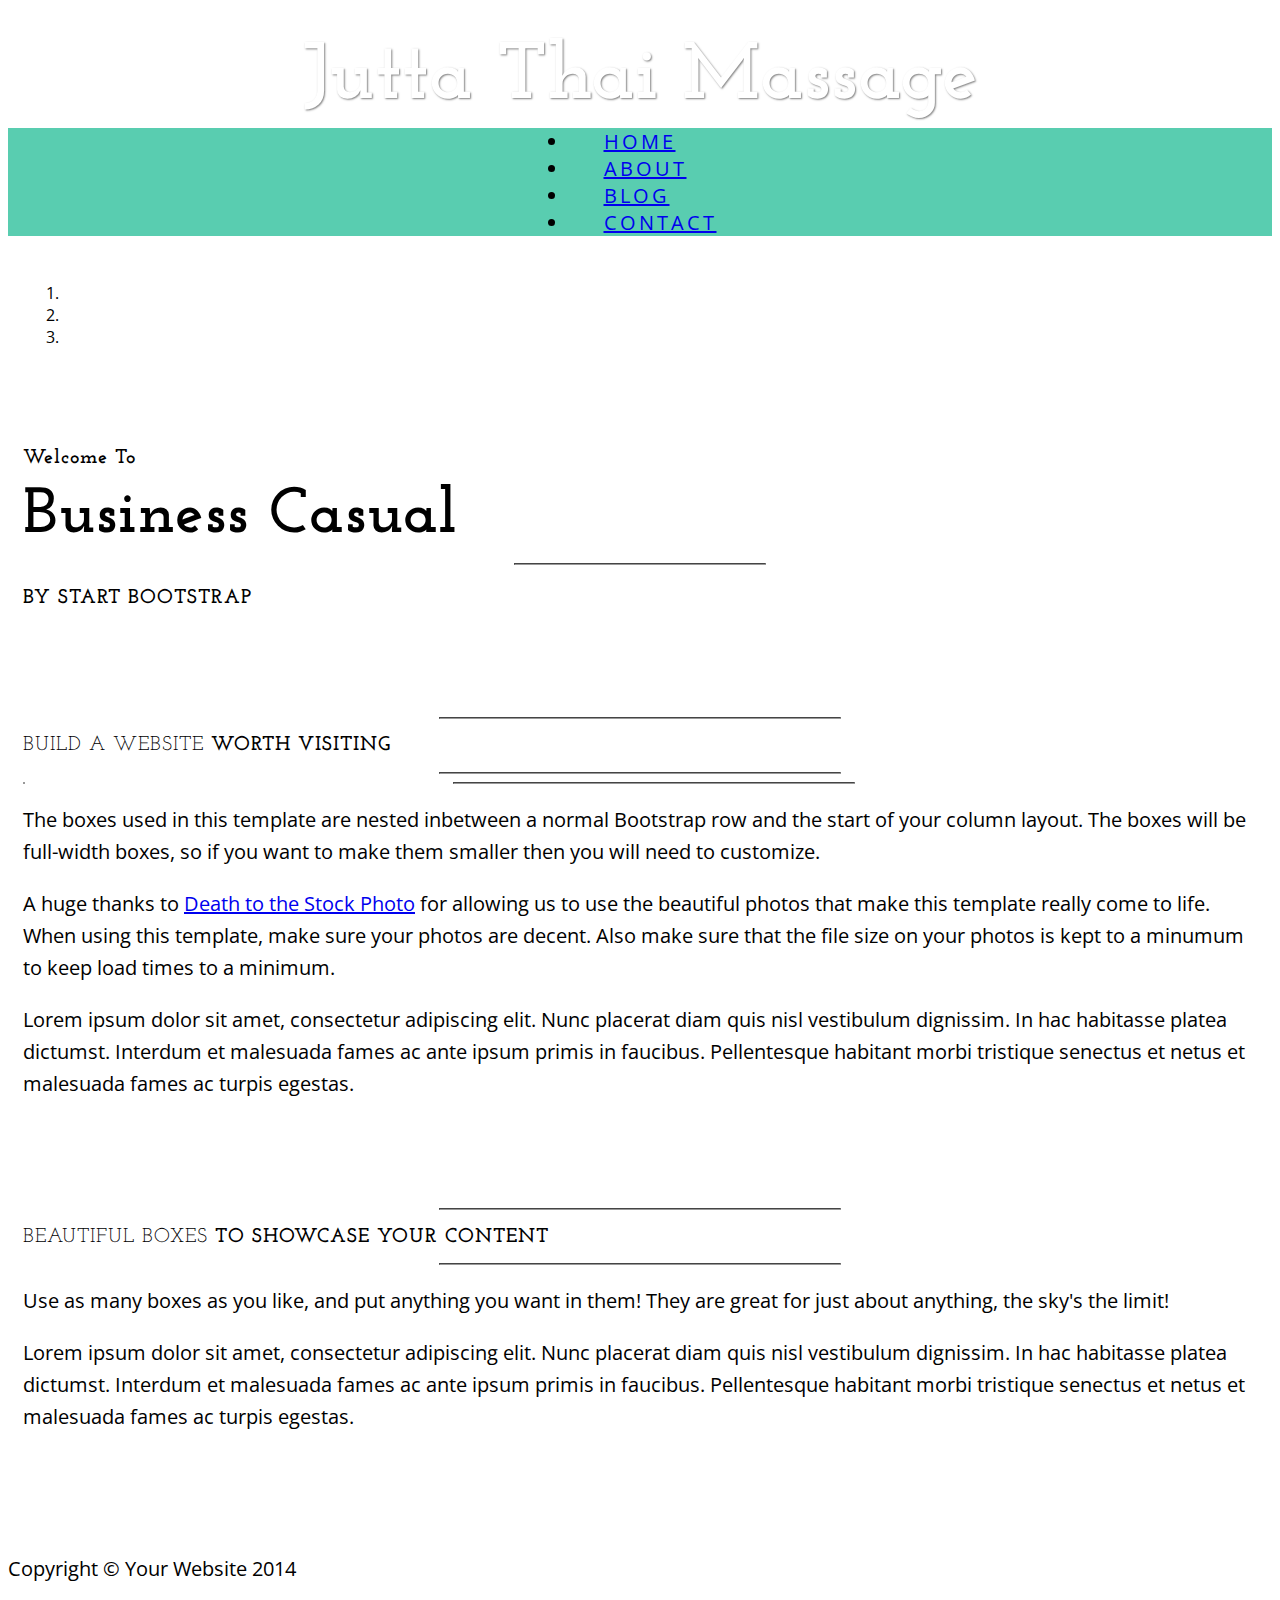
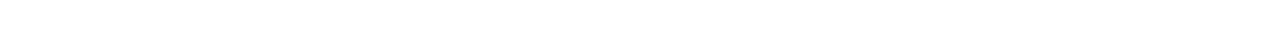
==== index.html @ 976a8570 "deleted adress" ====
<!DOCTYPE html>
<html lang="en">

<head>

    <meta charset="utf-8">
    <meta http-equiv="X-UA-Compatible" content="IE=edge">
    <meta name="viewport" content="width=device-width, initial-scale=1">
    <meta name="description" content="">
    <meta name="author" content="">

    <title>Jutta Thai Massage</title>

    <!-- Bootstrap Core CSS -->
    <link href="css/bootstrap.min.css" rel="stylesheet">

    <!-- Custom CSS -->
    <link href="css/business-casual.css" rel="stylesheet">

    <!-- Fonts -->
    <link href="http://fonts.googleapis.com/css?family=Open+Sans:300italic,400italic,600italic,700italic,800italic,400,300,600,700,800" rel="stylesheet" type="text/css">
    <link href="http://fonts.googleapis.com/css?family=Josefin+Slab:100,300,400,600,700,100italic,300italic,400italic,600italic,700italic" rel="stylesheet" type="text/css">

    <!-- HTML5 Shim and Respond.js IE8 support of HTML5 elements and media queries -->
    <!-- WARNING: Respond.js doesn't work if you view the page via file:// -->
    <!--[if lt IE 9]>
        <script src="https://oss.maxcdn.com/libs/html5shiv/3.7.0/html5shiv.js"></script>
        <script src="https://oss.maxcdn.com/libs/respond.js/1.4.2/respond.min.js"></script>
    <![endif]-->

</head>

<body>

    <div class="brand">Jutta Thai Massage</div>
    
    <!-- Navigation -->
    <nav class="navbar navbar-default" role="navigation">
        <div class="container">
            <!-- Brand and toggle get grouped for better mobile display -->
            <div class="navbar-header">
                <button type="button" class="navbar-toggle" data-toggle="collapse" data-target="#bs-example-navbar-collapse-1">
                    <span class="sr-only">Toggle navigation</span>
                    <span class="icon-bar"></span>
                    <span class="icon-bar"></span>
                    <span class="icon-bar"></span>
                </button>
                <!-- navbar-brand is hidden on larger screens, but visible when the menu is collapsed -->
                <a class="navbar-brand" href="index.html">Business Casual</a>
            </div>
            <!-- Collect the nav links, forms, and other content for toggling -->
            <div class="collapse navbar-collapse" id="bs-example-navbar-collapse-1">
                <ul class="nav navbar-nav">
                    <li>
                        <a href="index.html">Home</a>
                    </li>
                    <li>
                        <a href="about.html">About</a>
                    </li>
                    <li>
                        <a href="blog.html">Blog</a>
                    </li>
                    <li>
                        <a href="contact.html">Contact</a>
                    </li>
                </ul>
            </div>
            <!-- /.navbar-collapse -->
        </div>
        <!-- /.container -->
    </nav>

    <div class="container">

        <div class="row">
            <div class="box">
                <div class="col-lg-12 text-center">
                    <div id="carousel-example-generic" class="carousel slide">
                        <!-- Indicators -->
                        <ol class="carousel-indicators hidden-xs">
                            <li data-target="#carousel-example-generic" data-slide-to="0" class="active"></li>
                            <li data-target="#carousel-example-generic" data-slide-to="1"></li>
                            <li data-target="#carousel-example-generic" data-slide-to="2"></li>
                        </ol>

                        <!-- Wrapper for slides -->
                        <div class="carousel-inner">
                            <div class="item active">
                                <img class="img-responsive img-full" src="img/slide-1.jpg" alt="">
                            </div>
                            <div class="item">
                                <img class="img-responsive img-full" src="img/slide-2.jpg" alt="">
                            </div>
                            <div class="item">
                                <img class="img-responsive img-full" src="img/slide-3.jpg" alt="">
                            </div>
                        </div>

                        <!-- Controls -->
                        <a class="left carousel-control" href="#carousel-example-generic" data-slide="prev">
                            <span class="icon-prev"></span>
                        </a>
                        <a class="right carousel-control" href="#carousel-example-generic" data-slide="next">
                            <span class="icon-next"></span>
                        </a>
                    </div>
                    <h2 class="brand-before">
                        <small>Welcome to</small>
                    </h2>
                    <h1 class="brand-name">Business Casual</h1>
                    <hr class="tagline-divider">
                    <h2>
                        <small>By
                            <strong>Start Bootstrap</strong>
                        </small>
                    </h2>
                </div>
            </div>
        </div>

        <div class="row">
            <div class="box">
                <div class="col-lg-12">
                    <hr>
                    <h2 class="intro-text text-center">Build a website
                        <strong>worth visiting</strong>
                    </h2>
                    <hr>
                    <img class="img-responsive img-border img-left" src="img/intro-pic.jpg" alt="">
                    <hr class="visible-xs">
                    <p>The boxes used in this template are nested inbetween a normal Bootstrap row and the start of your column layout. The boxes will be full-width boxes, so if you want to make them smaller then you will need to customize.</p>
                    <p>A huge thanks to <a href="http://join.deathtothestockphoto.com/" target="_blank">Death to the Stock Photo</a> for allowing us to use the beautiful photos that make this template really come to life. When using this template, make sure your photos are decent. Also make sure that the file size on your photos is kept to a minumum to keep load times to a minimum.</p>
                    <p>Lorem ipsum dolor sit amet, consectetur adipiscing elit. Nunc placerat diam quis nisl vestibulum dignissim. In hac habitasse platea dictumst. Interdum et malesuada fames ac ante ipsum primis in faucibus. Pellentesque habitant morbi tristique senectus et netus et malesuada fames ac turpis egestas.</p>
                </div>
            </div>
        </div>

        <div class="row">
            <div class="box">
                <div class="col-lg-12">
                    <hr>
                    <h2 class="intro-text text-center">Beautiful boxes
                        <strong>to showcase your content</strong>
                    </h2>
                    <hr>
                    <p>Use as many boxes as you like, and put anything you want in them! They are great for just about anything, the sky's the limit!</p>
                    <p>Lorem ipsum dolor sit amet, consectetur adipiscing elit. Nunc placerat diam quis nisl vestibulum dignissim. In hac habitasse platea dictumst. Interdum et malesuada fames ac ante ipsum primis in faucibus. Pellentesque habitant morbi tristique senectus et netus et malesuada fames ac turpis egestas.</p>
                </div>
            </div>
        </div>

    </div>
    <!-- /.container -->

    <footer>
        <div class="container">
            <div class="row">
                <div class="col-lg-12 text-center">
                    <p>Copyright &copy; Your Website 2014</p>
                </div>
            </div>
        </div>
    </footer>

    <!-- jQuery -->
    <script src="js/jquery.js"></script>

    <!-- Bootstrap Core JavaScript -->
    <script src="js/bootstrap.min.js"></script>

    <!-- Script to Activate the Carousel -->
    <script>
    $('.carousel').carousel({
        interval: 5000 //changes the speed
    })
    </script>

</body>

</html>
---- css/business-casual.css ----
/*!
 * Start Bootstrap - Business Casual Bootstrap Theme (http://startbootstrap.com)
 * Code licensed under the Apache License v2.0.
 * For details, see http://www.apache.org/licenses/LICENSE-2.0.
 */

body {
    font-family: "Open Sans","Helvetica Neue",Helvetica,Arial,sans-serif;
    background: url('../img/bg.jpg') no-repeat center center fixed;
    -webkit-background-size: cover;
    -moz-background-size: cover;
    background-size: cover;
    -o-background-size: cover;
}

h1,
h2,
h3,
h4,
h5,
h6 {
    text-transform: uppercase;
    font-family: "Josefin Slab","Helvetica Neue",Helvetica,Arial,sans-serif;
    font-weight: 700;
    letter-spacing: 1px;
}

p {
    font-size: 1.25em;
    line-height: 1.6;
    color: #000;
}

hr {
    max-width: 400px;
    border-color: #999999;
}

.brand,
.address-bar {
    display: none;
}

.navbar-brand {
    text-transform: uppercase;
    font-weight: 900;
    letter-spacing: 2px;
}

.navbar-nav {
    text-transform: uppercase;
    font-weight: 400;
    letter-spacing: 3px;
}

.img-full {
    min-width: 100%;
}

.brand-before,
.brand-name {
    text-transform: capitalize;
}

.brand-before {
    margin: 15px 0;
}

.brand-name {
    margin: 0;
    font-size: 4em;
}

.tagline-divider {
    margin: 15px auto 3px;
    max-width: 250px;
    border-color: #999999;
}

.box {
    margin-bottom: 20px;
    padding: 30px 15px;
    background: #fff;
    background: rgba(255,255,255,0.9);
}

.intro-text {
    text-transform: uppercase;
    font-size: 1.25em;
    font-weight: 400;
    letter-spacing: 1px;
}

.img-border {
    float: none;
    margin: 0 auto 0;
    border: #999999 solid 1px;
}

.img-left {
    float: none;
    margin: 0 auto 0;
}

footer {
    background: #fff;
    background: rgba(255,255,255,0.9);
}

footer p {
    margin: 0;
    padding: 50px 0;
}

@media screen and (min-width:768px) {
    .brand {
        display: inherit;
        margin: 0;
        padding: 30px 0 10px;
        text-align: center;
        text-shadow: 1px 1px 2px rgba(0,0,0,0.5);
        font-family: "Josefin Slab","Helvetica Neue",Helvetica,Arial,sans-serif;
        font-size: 5em;
        font-weight: 700;
        line-height: normal;
        color: #fff;
    }

    .top-divider {
        margin-top: 0;
    }

    .img-left {
        float: left;
        margin-right: 25px;
    }

    .address-bar {
        display: inherit;
        margin: 0;
        padding: 0 0 40px;
        text-align: center;
        text-shadow: 1px 1px 2px rgba(0,0,0,0.5);
        text-transform: uppercase;
        font-size: 1.25em;
        font-weight: 400;
        letter-spacing: 3px;
        color: #fff;
    }

    .navbar {
        border-radius: 0;
    }

    .navbar-header {
        display: none;
    }

    .navbar {
        min-height: 0;
    }

    .navbar-default {
        border: none;
        background: #fff;
        background: rgba(48, 192, 156, 0.8);
    }

    .nav>li>a {
        padding: 35px;
    }

    .navbar-nav>li>a {
        line-height: normal;
    }

    .navbar-nav {
        display: table;
        float: none;
        margin: 0 auto;
        table-layout: fixed;
        font-size: 1.25em;
    }
}

@media screen and (min-width:1200px) {
    .box:after {
        content: '';
        display: table;
        clear: both;
    }
}
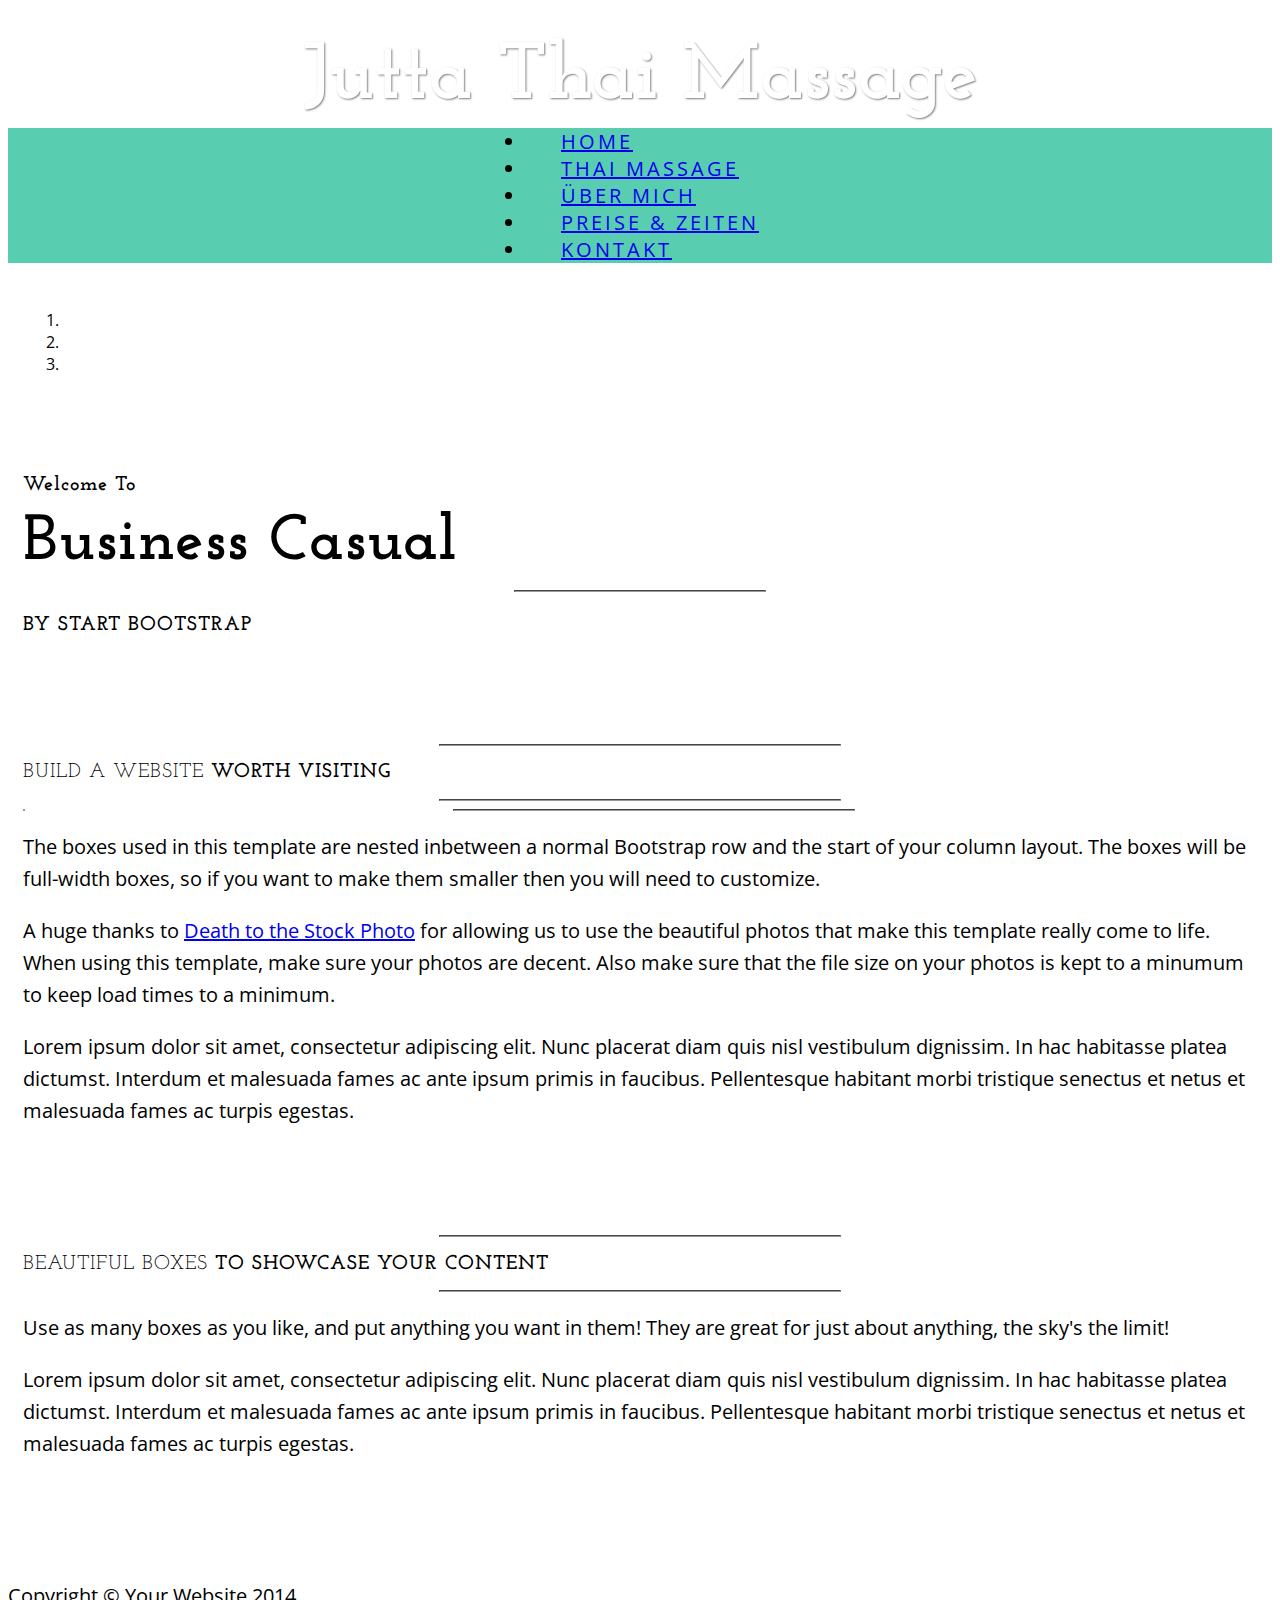
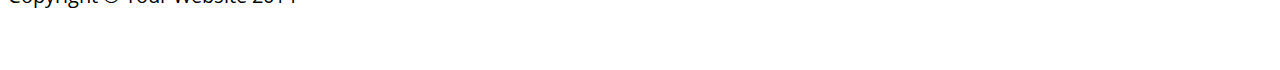
==== commit 708edb2a: "update links" ====
--- a/index.html
+++ b/index.html
@@ -34,6 +34,8 @@
 
     <div class="brand">Jutta Thai Massage</div>
     
+    
+    
     <!-- Navigation -->
     <nav class="navbar navbar-default" role="navigation">
         <div class="container">
@@ -46,22 +48,25 @@
                     <span class="icon-bar"></span>
                 </button>
                 <!-- navbar-brand is hidden on larger screens, but visible when the menu is collapsed -->
-                <a class="navbar-brand" href="index.html">Business Casual</a>
+                <a class="navbar-brand" href="index.html">Jutta Thai Massage</a>
             </div>
             <!-- Collect the nav links, forms, and other content for toggling -->
             <div class="collapse navbar-collapse" id="bs-example-navbar-collapse-1">
                 <ul class="nav navbar-nav">
-                    <li>
+                   <li>
                         <a href="index.html">Home</a>
                     </li>
                     <li>
-                        <a href="about.html">About</a>
+                        <a href="about.html">Thai Massage</a>
+                        </li>
+                    <li>
+                        <a href="about.html">Über Mich</a>
                     </li>
                     <li>
-                        <a href="blog.html">Blog</a>
+                        <a href="blog.html">Preise & Zeiten</a>
                     </li>
                     <li>
-                        <a href="contact.html">Contact</a>
+                        <a href="contact.html">Kontakt</a>
                     </li>
                 </ul>
             </div>
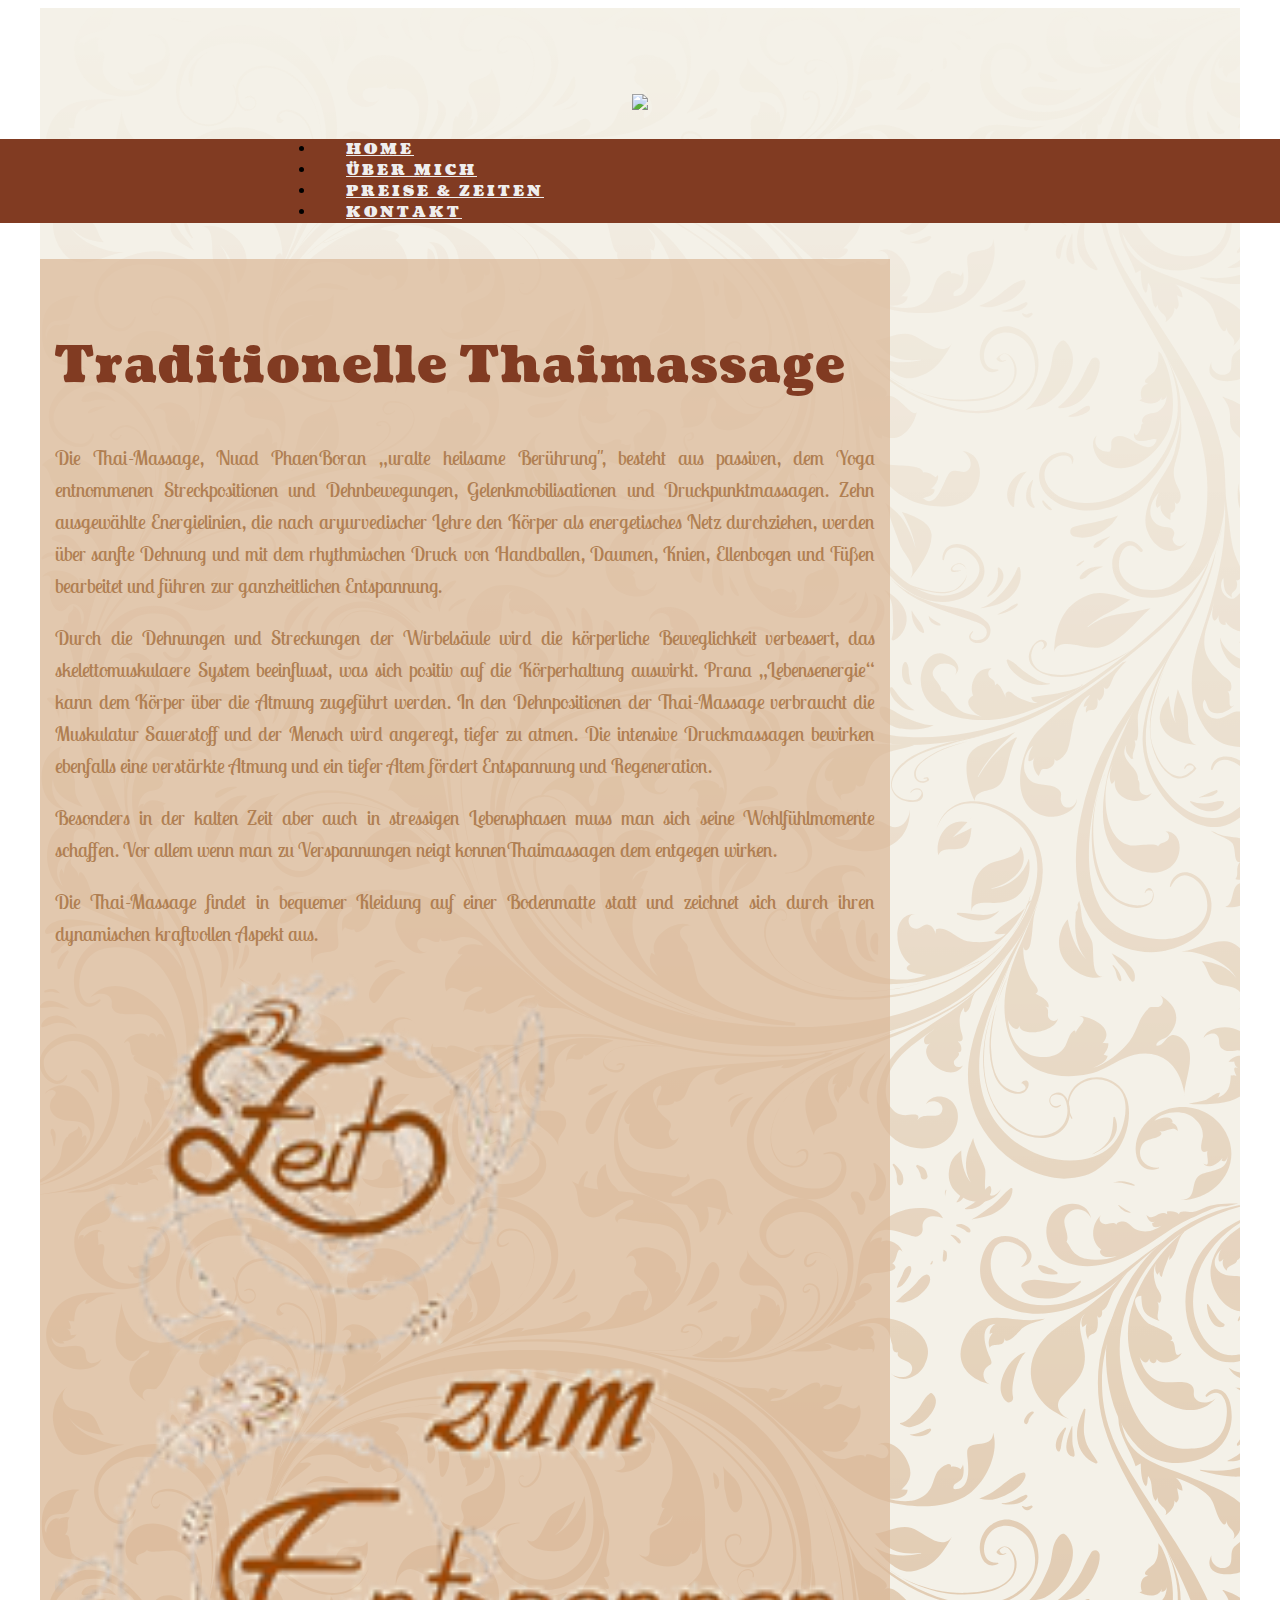
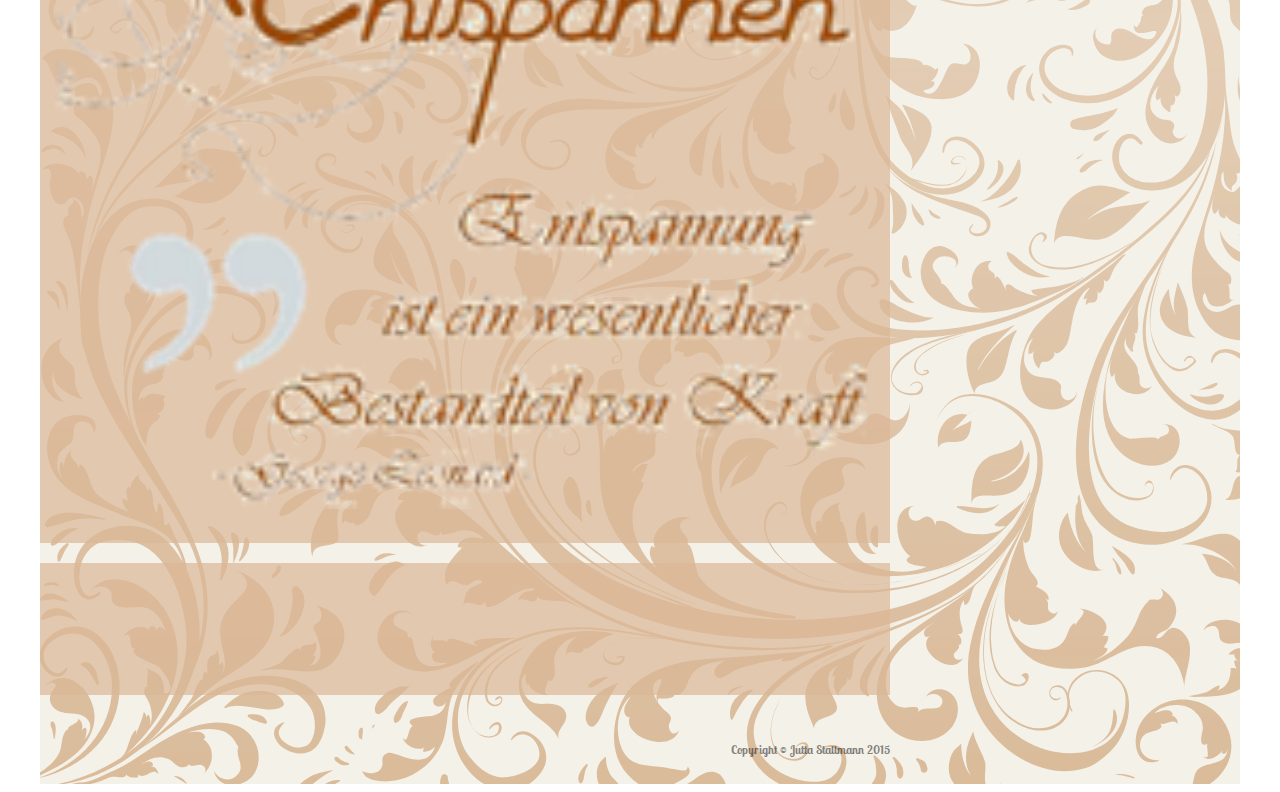
==== commit 2e7e57c8: "page 1 finished" ====
--- a/index.html
+++ b/index.html
@@ -18,9 +18,11 @@
     <link href="css/business-casual.css" rel="stylesheet">
 
     <!-- Fonts -->
-    <link href="http://fonts.googleapis.com/css?family=Open+Sans:300italic,400italic,600italic,700italic,800italic,400,300,600,700,800" rel="stylesheet" type="text/css">
-    <link href="http://fonts.googleapis.com/css?family=Josefin+Slab:100,300,400,600,700,100italic,300italic,400italic,600italic,700italic" rel="stylesheet" type="text/css">
+    <!--<link href="http://fonts.googleapis.com/css?family=Open+Sans:300italic,400italic,600italic,700italic,800italic,400,300,600,700,800" rel="stylesheet" type="text/css">-->
+    <!--<link href="http://fonts.googleapis.com/css?family=Josefin+Slab:100,300,400,600,700,100italic,300italic,400italic,600italic,700italic" rel="stylesheet" type="text/css">-->
+    <!--<link href='http://fonts.googleapis.com/css?family=Nothing+You+Could+Do' rel='stylesheet' type='text/css'>-->
 
+    <link href='http://fonts.googleapis.com/css?family=Coustard:900|Lobster+Two:400italic,400' rel='stylesheet' type='text/css'>
     <!-- HTML5 Shim and Respond.js IE8 support of HTML5 elements and media queries -->
     <!-- WARNING: Respond.js doesn't work if you view the page via file:// -->
     <!--[if lt IE 9]>
@@ -32,10 +34,10 @@
 
 <body>
 
-    <div class="brand">Jutta Thai Massage</div>
-    
-    
-    
+  <div class="wrapper">
+
+    <div class="brand"><img class="logo" src="./img/logo.png"/></div>
+
     <!-- Navigation -->
     <nav class="navbar navbar-default" role="navigation">
         <div class="container">
@@ -57,13 +59,10 @@
                         <a href="index.html">Home</a>
                     </li>
                     <li>
-                        <a href="about.html">Thai Massage</a>
-                        </li>
-                    <li>
                         <a href="about.html">Über Mich</a>
                     </li>
                     <li>
-                        <a href="blog.html">Preise & Zeiten</a>
+                        <a href="preise.html">Preise & Zeiten</a>
                     </li>
                     <li>
                         <a href="contact.html">Kontakt</a>
@@ -75,97 +74,56 @@
         <!-- /.container -->
     </nav>
 
-    <div class="container">
+    <div class="container content-container">
 
-        <div class="row">
-            <div class="box">
-                <div class="col-lg-12 text-center">
-                    <div id="carousel-example-generic" class="carousel slide">
-                        <!-- Indicators -->
-                        <ol class="carousel-indicators hidden-xs">
-                            <li data-target="#carousel-example-generic" data-slide-to="0" class="active"></li>
-                            <li data-target="#carousel-example-generic" data-slide-to="1"></li>
-                            <li data-target="#carousel-example-generic" data-slide-to="2"></li>
-                        </ol>
+      <div class="row">
+        <div class="box">
+          <div class="col-md-6">
+            <h2>Traditionelle Thaimassage</h2>
+            <p>Die Thai-Massage, Nuad PhaenBoran „uralte heilsame Berührung", besteht aus passiven, dem Yoga entnommenen Streckpositionen und Dehnbewegungen, Gelenkmobilisationen und Druckpunktmassagen. Zehn ausgewählte Energielinien, die nach aryurvedischer Lehre den Körper als energetisches Netz durchziehen, werden über sanfte Dehnung und mit dem rhythmischen Druck von Handballen, Daumen, Knien, Ellenbogen und Füßen bearbeitet und führen zur ganzheitlichen Entspannung.</p>
 
-                        <!-- Wrapper for slides -->
-                        <div class="carousel-inner">
-                            <div class="item active">
-                                <img class="img-responsive img-full" src="img/slide-1.jpg" alt="">
-                            </div>
-                            <div class="item">
-                                <img class="img-responsive img-full" src="img/slide-2.jpg" alt="">
-                            </div>
-                            <div class="item">
-                                <img class="img-responsive img-full" src="img/slide-3.jpg" alt="">
-                            </div>
-                        </div>
+              <p>Durch die Dehnungen und Streckungen der Wirbelsäule wird die körperliche Beweglichkeit verbessert, das skelettomuskulaere System beeinflusst, was sich positiv auf die Körperhaltung auswirkt. Prana „Lebensenergie“ kann dem Körper über die Atmung zugeführt werden. In den Dehnpositionen der Thai-Massage verbraucht die Muskulatur Sauerstoff und der Mensch wird angeregt, tiefer zu atmen. Die intensive Druckmassagen bewirken ebenfalls eine verstärkte Atmung und ein tiefer Atem fördert Entspannung und Regeneration.</p>
+              <p>Besonders in der kalten Zeit aber auch in stressigen Lebensphasen muss man sich seine Wohlfühlmomente schaffen. Vor allem wenn man zu Verspannungen neigt konnenThaimassagen dem entgegen wirken.</p>
+              <p>Die Thai-Massage findet in bequemer Kleidung auf einer Bodenmatte statt und zeichnet sich durch ihren dynamischen kraftvollen Aspekt aus.</p>
+          </div>
+          <div class="col-md-6">
+              <img src="img/quote-1.png" width="100%">
+          </div>
+          <div class="clearfix"></div>
+        </div>
+      </div>
 
-                        <!-- Controls -->
-                        <a class="left carousel-control" href="#carousel-example-generic" data-slide="prev">
-                            <span class="icon-prev"></span>
-                        </a>
-                        <a class="right carousel-control" href="#carousel-example-generic" data-slide="next">
-                            <span class="icon-next"></span>
-                        </a>
-                    </div>
-                    <h2 class="brand-before">
-                        <small>Welcome to</small>
-                    </h2>
-                    <h1 class="brand-name">Business Casual</h1>
-                    <hr class="tagline-divider">
-                    <h2>
-                        <small>By
-                            <strong>Start Bootstrap</strong>
-                        </small>
-                    </h2>
-                </div>
-            </div>
+      <div class="row">
+        <div class="box">
+          <div class="col-sm-12 col-md-4 text-center">
+            <img class="img-responsive main-page-img img-centered" src="./img/image-4.png" height="300px" alt="">
+          </div>
+          <div class="col-sm-12 col-md-4 text-center">
+            <img class="img-responsive main-page-img img-centered" src="./img/image-5.png" height="300px" alt="">
+          </div>
+          <div class="col-sm-12 col-md-4 text-center">
+            <img class="img-responsive main-page-img img-centered" src="./img/image-6.png" height="300px" alt="">
+          </div>
+          <div class="clearfix"></div>
         </div>
-
-        <div class="row">
-            <div class="box">
-                <div class="col-lg-12">
-                    <hr>
-                    <h2 class="intro-text text-center">Build a website
-                        <strong>worth visiting</strong>
-                    </h2>
-                    <hr>
-                    <img class="img-responsive img-border img-left" src="img/intro-pic.jpg" alt="">
-                    <hr class="visible-xs">
-                    <p>The boxes used in this template are nested inbetween a normal Bootstrap row and the start of your column layout. The boxes will be full-width boxes, so if you want to make them smaller then you will need to customize.</p>
-                    <p>A huge thanks to <a href="http://join.deathtothestockphoto.com/" target="_blank">Death to the Stock Photo</a> for allowing us to use the beautiful photos that make this template really come to life. When using this template, make sure your photos are decent. Also make sure that the file size on your photos is kept to a minumum to keep load times to a minimum.</p>
-                    <p>Lorem ipsum dolor sit amet, consectetur adipiscing elit. Nunc placerat diam quis nisl vestibulum dignissim. In hac habitasse platea dictumst. Interdum et malesuada fames ac ante ipsum primis in faucibus. Pellentesque habitant morbi tristique senectus et netus et malesuada fames ac turpis egestas.</p>
-                </div>
-            </div>
-        </div>
-
-        <div class="row">
-            <div class="box">
-                <div class="col-lg-12">
-                    <hr>
-                    <h2 class="intro-text text-center">Beautiful boxes
-                        <strong>to showcase your content</strong>
-                    </h2>
-                    <hr>
-                    <p>Use as many boxes as you like, and put anything you want in them! They are great for just about anything, the sky's the limit!</p>
-                    <p>Lorem ipsum dolor sit amet, consectetur adipiscing elit. Nunc placerat diam quis nisl vestibulum dignissim. In hac habitasse platea dictumst. Interdum et malesuada fames ac ante ipsum primis in faucibus. Pellentesque habitant morbi tristique senectus et netus et malesuada fames ac turpis egestas.</p>
-                </div>
-            </div>
-        </div>
+      </div>
 
     </div>
+
+
     <!-- /.container -->
 
     <footer>
         <div class="container">
             <div class="row">
                 <div class="col-lg-12 text-center">
-                    <p>Copyright &copy; Your Website 2014</p>
+                    <p>Copyright &copy; Jutta Stallmann 2015</p>
                 </div>
             </div>
         </div>
     </footer>
+
+  </div>
 
     <!-- jQuery -->
     <script src="js/jquery.js"></script>
--- a/css/business-casual.css
+++ b/css/business-casual.css
@@ -1,3 +1,10 @@
+/**
+    Bootstrap overrides
+*/
+.container {
+    /*width: 850px;*/
+}
+
 /*!
  * Start Bootstrap - Business Casual Bootstrap Theme (http://startbootstrap.com)
  * Code licensed under the Apache License v2.0.
@@ -5,12 +12,21 @@
  */
 
 body {
-    font-family: "Open Sans","Helvetica Neue",Helvetica,Arial,sans-serif;
-    background: url('../img/bg.jpg') no-repeat center center fixed;
+    /*font-family: "Open Sans","Helvetica Neue",Helvetica,Arial,sans-serif;*/
+    font-family: 'Lobster Two';
     -webkit-background-size: cover;
     -moz-background-size: cover;
     background-size: cover;
     -o-background-size: cover;
+}
+
+.wrapper {
+    background: url(../img/background.svg) no-repeat;
+    background-size: cover;
+}
+
+.content-container {
+    margin-top: 120px;
 }
 
 h1,
@@ -19,16 +35,22 @@
 h4,
 h5,
 h6 {
-    text-transform: uppercase;
-    font-family: "Josefin Slab","Helvetica Neue",Helvetica,Arial,sans-serif;
+    /*text-transform: uppercase;*/
+    /*font-family: "Open Sans","Helvetica Neue",Helvetica,Arial,sans-serif;*/
+    font-family: 'Coustard', "Helvetica Neue", Helvetica, Arial, sans-serif;
     font-weight: 700;
     letter-spacing: 1px;
+    color: #813B22;
+}
+
+h2 {
+    font-size: 40px;
 }
 
 p {
     font-size: 1.25em;
     line-height: 1.6;
-    color: #000;
+    color: #B07F52;
 }
 
 hr {
@@ -36,21 +58,27 @@
     border-color: #999999;
 }
 
+p {
+
+    text-align: justify;
+}
+
 .brand,
 .address-bar {
     display: none;
 }
 
 .navbar-brand {
-    text-transform: uppercase;
-    font-weight: 900;
+    /*text-transform: uppercase;*/
+    /*font-weight: 900;*/
     letter-spacing: 2px;
 }
 
 .navbar-nav {
-    text-transform: uppercase;
-    font-weight: 400;
+    /*text-transform: uppercase;*/
+    /*font-weight: 400;*/
     letter-spacing: 3px;
+    font-family: 'Coustard';
 }
 
 .img-full {
@@ -80,8 +108,11 @@
 .box {
     margin-bottom: 20px;
     padding: 30px 15px;
-    background: #fff;
-    background: rgba(255,255,255,0.9);
+    /*background: #fff;*/
+    background: rgba(218, 182, 149, 0.7);
+    /*-webkit-box-shadow: 3px 14px 23px -8px rgba(110,93,26,1);*/
+    /*-moz-box-shadow: 3px 14px 23px -8px rgba(110,93,26,1);*/
+    /*box-shadow: -6px 6px 12px -8px rgba(110,93,26,1);*/
 }
 
 .intro-text {
@@ -102,28 +133,41 @@
     margin: 0 auto 0;
 }
 
+.img-centered {
+    margin: 0 auto;
+    margin-bottom: 20px;
+}
+
 footer {
-    background: #fff;
-    background: rgba(255,255,255,0.9);
 }
 
 footer p {
     margin: 0;
-    padding: 50px 0;
-}
-
-@media screen and (min-width:768px) {
+    padding: 25px 0;
+    text-align: right;
+    font-size: 12px;
+    color: rgba(0, 0, 0, 0.47);
+    font-weight: bold;
+}
+
+@media screen and (min-width: 768px) {
+
+    h2 {
+        font-size: 50px;
+    }
+
     .brand {
         display: inherit;
         margin: 0;
         padding: 30px 0 10px;
         text-align: center;
-        text-shadow: 1px 1px 2px rgba(0,0,0,0.5);
-        font-family: "Josefin Slab","Helvetica Neue",Helvetica,Arial,sans-serif;
+        text-shadow: 1px 1px 1px rgba(0, 0, 0, 0.5);
+        /*font-family: "Josefin Slab","Helvetica Neue",Helvetica,Arial,sans-serif;*/
+        font-family: 'Nothing You Could Do', cursive;
         font-size: 5em;
         font-weight: 700;
         line-height: normal;
-        color: #fff;
+        color: #CBBE9B;
     }
 
     .top-divider {
@@ -140,7 +184,7 @@
         margin: 0;
         padding: 0 0 40px;
         text-align: center;
-        text-shadow: 1px 1px 2px rgba(0,0,0,0.5);
+        text-shadow: 1px 1px 2px rgba(0, 0, 0, 0.5);
         text-transform: uppercase;
         font-size: 1.25em;
         font-weight: 400;
@@ -162,16 +206,26 @@
 
     .navbar-default {
         border: none;
-        background: #fff;
-        background: rgba(48, 192, 156, 0.8);
-    }
-
-    .nav>li>a {
-        padding: 35px;
-    }
-
-    .navbar-nav>li>a {
+        background: #813b22;
+    }
+
+    .nav > li > a {
+        padding: 30px;
+    }
+
+    .navbar-nav > li > a {
         line-height: normal;
+    }
+
+    .navbar-default .navbar-nav > li > a:hover {
+        color: #EFEEEE;
+        background-color: transparent;
+        text-decoration: underline;
+    }
+
+    .navbar-default .navbar-nav > li > a {
+        color: #EFEEEE;
+        font-weight: bold;
     }
 
     .navbar-nav {
@@ -179,11 +233,42 @@
         float: none;
         margin: 0 auto;
         table-layout: fixed;
-        font-size: 1.25em;
-    }
-}
-
-@media screen and (min-width:1200px) {
+        font-size: 15px;
+        text-transform: uppercase;
+    }
+
+    .price-list {
+        list-style: none;
+        font-size: 25px;
+        font-weight: 100;
+        margin-left: 30px;
+    }
+
+    .price-list li {
+        padding-bottom: 15px;
+    }
+}
+
+@media screen and (min-width: 1200px) {
+    .navbar-default {
+        position: absolute;
+        left: 0;
+        right: 0;
+    }
+
+    .container {
+        width: 850px;
+    }
+
+    .wrapper {
+        width: 1200px;
+        margin: 0 auto;
+    }
+
+    .main-page-img {
+        max-height: 280px;
+    }
+
     .box:after {
         content: '';
         display: table;
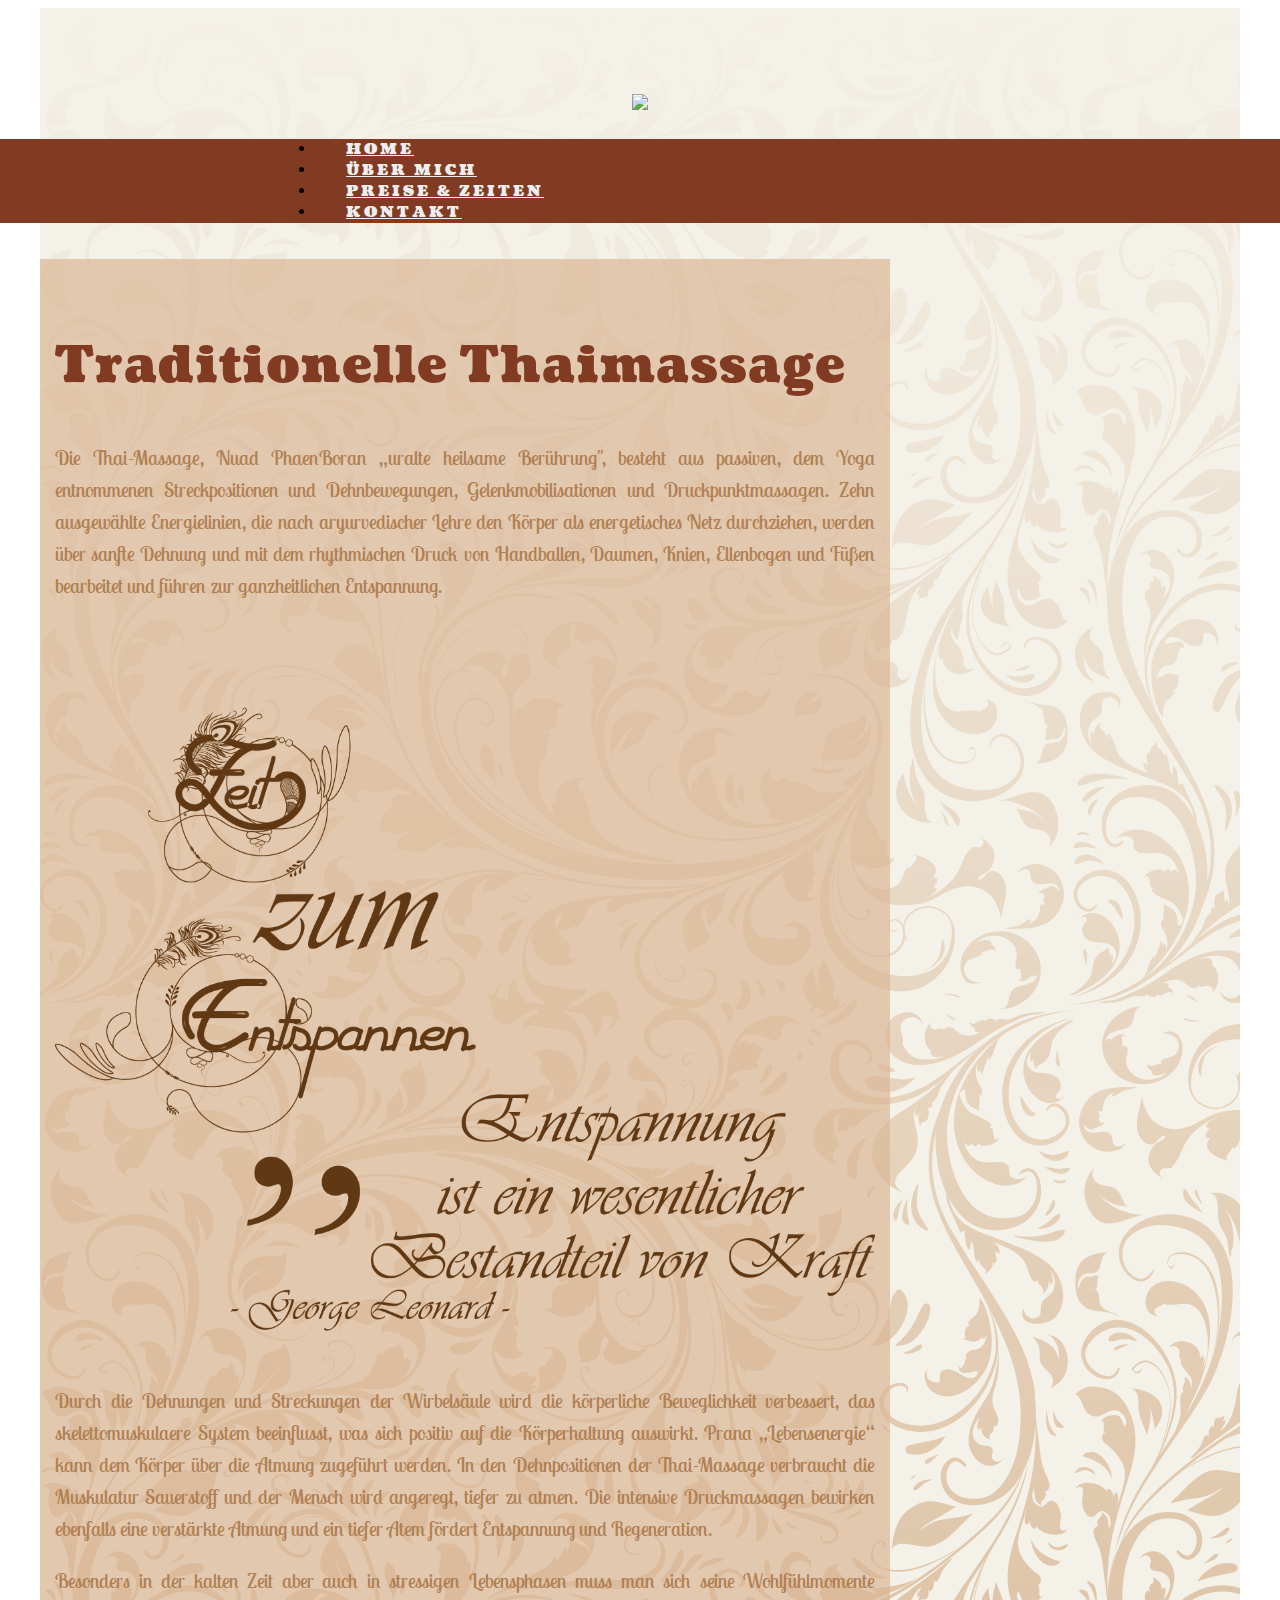
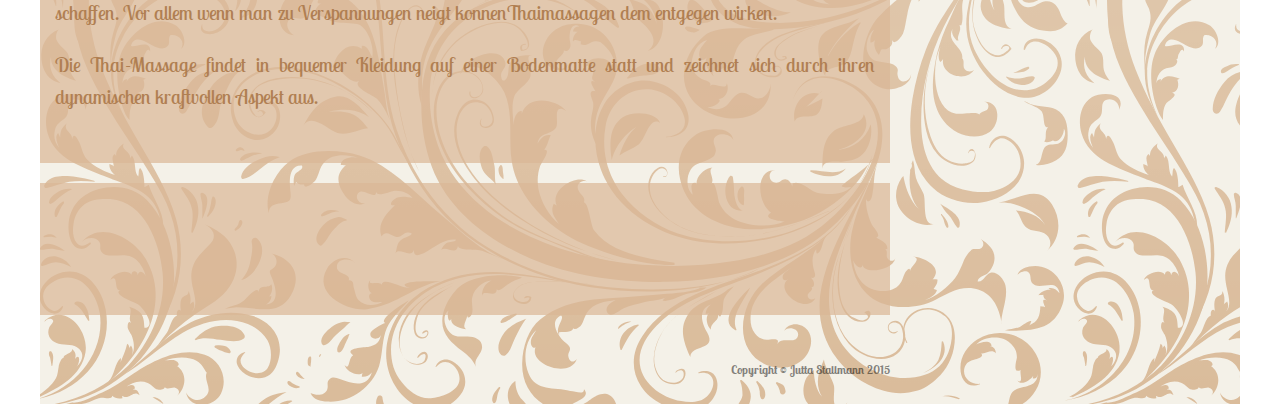
==== commit 286b5a3a: "page 3, 4" ====
--- a/index.html
+++ b/index.html
@@ -3,141 +3,150 @@
 
 <head>
 
-    <meta charset="utf-8">
-    <meta http-equiv="X-UA-Compatible" content="IE=edge">
-    <meta name="viewport" content="width=device-width, initial-scale=1">
-    <meta name="description" content="">
-    <meta name="author" content="">
+  <meta charset="utf-8">
+  <meta http-equiv="X-UA-Compatible" content="IE=edge">
+  <meta name="viewport" content="width=device-width, initial-scale=1">
+  <meta name="description" content="">
+  <meta name="author" content="">
 
-    <title>Jutta Thai Massage</title>
+  <title>Jutta Thai Massage</title>
 
-    <!-- Bootstrap Core CSS -->
-    <link href="css/bootstrap.min.css" rel="stylesheet">
+  <!-- Bootstrap Core CSS -->
+  <link href="css/bootstrap.min.css" rel="stylesheet">
 
-    <!-- Custom CSS -->
-    <link href="css/business-casual.css" rel="stylesheet">
+  <!-- Custom CSS -->
+  <link href="css/business-casual.css" rel="stylesheet">
 
-    <!-- Fonts -->
-    <!--<link href="http://fonts.googleapis.com/css?family=Open+Sans:300italic,400italic,600italic,700italic,800italic,400,300,600,700,800" rel="stylesheet" type="text/css">-->
-    <!--<link href="http://fonts.googleapis.com/css?family=Josefin+Slab:100,300,400,600,700,100italic,300italic,400italic,600italic,700italic" rel="stylesheet" type="text/css">-->
-    <!--<link href='http://fonts.googleapis.com/css?family=Nothing+You+Could+Do' rel='stylesheet' type='text/css'>-->
-
-    <link href='http://fonts.googleapis.com/css?family=Coustard:900|Lobster+Two:400italic,400' rel='stylesheet' type='text/css'>
-    <!-- HTML5 Shim and Respond.js IE8 support of HTML5 elements and media queries -->
-    <!-- WARNING: Respond.js doesn't work if you view the page via file:// -->
-    <!--[if lt IE 9]>
-        <script src="https://oss.maxcdn.com/libs/html5shiv/3.7.0/html5shiv.js"></script>
-        <script src="https://oss.maxcdn.com/libs/respond.js/1.4.2/respond.min.js"></script>
-    <![endif]-->
+  <!-- Fonts -->
+  <link href='http://fonts.googleapis.com/css?family=Coustard:900|Lobster+Two:400italic,400' rel='stylesheet'
+        type='text/css'>
+  <!-- HTML5 Shim and Respond.js IE8 support of HTML5 elements and media queries -->
+  <!-- WARNING: Respond.js doesn't work if you view the page via file:// -->
+  <!--[if lt IE 9]>
+  <script src="https://oss.maxcdn.com/libs/html5shiv/3.7.0/html5shiv.js"></script>
+  <script src="https://oss.maxcdn.com/libs/respond.js/1.4.2/respond.min.js"></script>
+  <![endif]-->
 
 </head>
 
 <body>
 
-  <div class="wrapper">
+<div class="wrapper">
 
-    <div class="brand"><img class="logo" src="./img/logo.png"/></div>
+  <div class="brand"><img class="logo" src="./img/logo.png"/></div>
 
-    <!-- Navigation -->
-    <nav class="navbar navbar-default" role="navigation">
-        <div class="container">
-            <!-- Brand and toggle get grouped for better mobile display -->
-            <div class="navbar-header">
-                <button type="button" class="navbar-toggle" data-toggle="collapse" data-target="#bs-example-navbar-collapse-1">
-                    <span class="sr-only">Toggle navigation</span>
-                    <span class="icon-bar"></span>
-                    <span class="icon-bar"></span>
-                    <span class="icon-bar"></span>
-                </button>
-                <!-- navbar-brand is hidden on larger screens, but visible when the menu is collapsed -->
-                <a class="navbar-brand" href="index.html">Jutta Thai Massage</a>
-            </div>
-            <!-- Collect the nav links, forms, and other content for toggling -->
-            <div class="collapse navbar-collapse" id="bs-example-navbar-collapse-1">
-                <ul class="nav navbar-nav">
-                   <li>
-                        <a href="index.html">Home</a>
-                    </li>
-                    <li>
-                        <a href="about.html">Über Mich</a>
-                    </li>
-                    <li>
-                        <a href="preise.html">Preise & Zeiten</a>
-                    </li>
-                    <li>
-                        <a href="contact.html">Kontakt</a>
-                    </li>
-                </ul>
-            </div>
-            <!-- /.navbar-collapse -->
+  <!-- Navigation -->
+  <nav class="navbar navbar-default" role="navigation">
+    <div class="container">
+      <!-- Brand and toggle get grouped for better mobile display -->
+      <div class="navbar-header">
+        <button type="button" class="navbar-toggle" data-toggle="collapse" data-target="#bs-example-navbar-collapse-1">
+          <span class="sr-only">Toggle navigation</span>
+          <span class="icon-bar"></span>
+          <span class="icon-bar"></span>
+          <span class="icon-bar"></span>
+        </button>
+        <!-- navbar-brand is hidden on larger screens, but visible when the menu is collapsed -->
+        <a class="navbar-brand" href="index.html">Jutta Thai Massage</a>
+      </div>
+      <!-- Collect the nav links, forms, and other content for toggling -->
+      <div class="collapse navbar-collapse" id="bs-example-navbar-collapse-1">
+        <ul class="nav navbar-nav">
+          <li>
+            <a href="index.html">Home</a>
+          </li>
+          <li>
+            <a href="about.html">Über Mich</a>
+          </li>
+          <li>
+            <a href="preise.html">Preise & Zeiten</a>
+          </li>
+          <li>
+            <a href="contact.html">Kontakt</a>
+          </li>
+        </ul>
+      </div>
+      <!-- /.navbar-collapse -->
+    </div>
+    <!-- /.container -->
+  </nav>
+
+  <div class="container content-container">
+
+    <div class="box">
+      <div class="row">
+        <div class="col-md-6">
+          <h2>Traditionelle Thaimassage</h2>
+
+          <p>Die Thai-Massage, Nuad PhaenBoran „uralte heilsame Berührung", besteht aus passiven, dem Yoga entnommenen
+            Streckpositionen und Dehnbewegungen, Gelenkmobilisationen und Druckpunktmassagen. Zehn ausgewählte
+            Energielinien, die nach aryurvedischer Lehre den Körper als energetisches Netz durchziehen, werden über
+            sanfte Dehnung und mit dem rhythmischen Druck von Handballen, Daumen, Knien, Ellenbogen und Füßen bearbeitet
+            und führen zur ganzheitlichen Entspannung.</p>
         </div>
-        <!-- /.container -->
-    </nav>
+        <div class="col-md-6">
+          <img src="img/zeitzum.png" width="100%" style="margin: 30px 0;">
 
-    <div class="container content-container">
-
-      <div class="row">
-        <div class="box">
-          <div class="col-md-6">
-            <h2>Traditionelle Thaimassage</h2>
-            <p>Die Thai-Massage, Nuad PhaenBoran „uralte heilsame Berührung", besteht aus passiven, dem Yoga entnommenen Streckpositionen und Dehnbewegungen, Gelenkmobilisationen und Druckpunktmassagen. Zehn ausgewählte Energielinien, die nach aryurvedischer Lehre den Körper als energetisches Netz durchziehen, werden über sanfte Dehnung und mit dem rhythmischen Druck von Handballen, Daumen, Knien, Ellenbogen und Füßen bearbeitet und führen zur ganzheitlichen Entspannung.</p>
-
-              <p>Durch die Dehnungen und Streckungen der Wirbelsäule wird die körperliche Beweglichkeit verbessert, das skelettomuskulaere System beeinflusst, was sich positiv auf die Körperhaltung auswirkt. Prana „Lebensenergie“ kann dem Körper über die Atmung zugeführt werden. In den Dehnpositionen der Thai-Massage verbraucht die Muskulatur Sauerstoff und der Mensch wird angeregt, tiefer zu atmen. Die intensive Druckmassagen bewirken ebenfalls eine verstärkte Atmung und ein tiefer Atem fördert Entspannung und Regeneration.</p>
-              <p>Besonders in der kalten Zeit aber auch in stressigen Lebensphasen muss man sich seine Wohlfühlmomente schaffen. Vor allem wenn man zu Verspannungen neigt konnenThaimassagen dem entgegen wirken.</p>
-              <p>Die Thai-Massage findet in bequemer Kleidung auf einer Bodenmatte statt und zeichnet sich durch ihren dynamischen kraftvollen Aspekt aus.</p>
-          </div>
-          <div class="col-md-6">
-              <img src="img/quote-1.png" width="100%">
-          </div>
           <div class="clearfix"></div>
         </div>
       </div>
 
       <div class="row">
-        <div class="box">
-          <div class="col-sm-12 col-md-4 text-center">
-            <img class="img-responsive main-page-img img-centered" src="./img/image-4.png" height="300px" alt="">
-          </div>
-          <div class="col-sm-12 col-md-4 text-center">
-            <img class="img-responsive main-page-img img-centered" src="./img/image-5.png" height="300px" alt="">
-          </div>
-          <div class="col-sm-12 col-md-4 text-center">
-            <img class="img-responsive main-page-img img-centered" src="./img/image-6.png" height="300px" alt="">
-          </div>
-          <div class="clearfix"></div>
+        <div class="col-md-6">
+          <p>Durch die Dehnungen und Streckungen der Wirbelsäule wird die körperliche Beweglichkeit verbessert, das
+            skelettomuskulaere System beeinflusst, was sich positiv auf die Körperhaltung auswirkt. Prana
+            „Lebensenergie“ kann dem Körper über die Atmung zugeführt werden. In den Dehnpositionen der Thai-Massage
+            verbraucht die Muskulatur Sauerstoff und der Mensch wird angeregt, tiefer zu atmen. Die intensive
+            Druckmassagen bewirken ebenfalls eine verstärkte Atmung und ein tiefer Atem fördert Entspannung und
+            Regeneration.</p>
+        </div>
+        <div class="col-md-6">
+          <p>Besonders in der kalten Zeit aber auch in stressigen Lebensphasen muss man sich seine Wohlfühlmomente
+            schaffen. Vor allem wenn man zu Verspannungen neigt konnenThaimassagen dem entgegen wirken.</p>
+
+          <p>Die Thai-Massage findet in bequemer Kleidung auf einer Bodenmatte statt und zeichnet sich durch ihren
+            dynamischen kraftvollen Aspekt aus.</p>
         </div>
       </div>
-
+      <div class="clearfix"></div>
     </div>
 
+    <div class="box">
 
-    <!-- /.container -->
-
-    <footer>
-        <div class="container">
-            <div class="row">
-                <div class="col-lg-12 text-center">
-                    <p>Copyright &copy; Jutta Stallmann 2015</p>
-                </div>
-            </div>
+      <div class="row">
+        <div class="col-sm-12 col-md-4 text-center">
+          <img class="img-responsive main-page-img img-centered" src="./img/image-4.png" height="300px" alt="">
         </div>
-    </footer>
+        <div class="col-sm-12 col-md-4 text-center">
+          <img class="img-responsive main-page-img img-centered" src="./img/image-5.png" height="300px" alt="">
+        </div>
+        <div class="col-sm-12 col-md-4 text-center">
+          <img class="img-responsive main-page-img img-centered" src="./img/image-6.png" height="300px" alt="">
+        </div>
+        <div class="clearfix"></div>
+      </div>
+    </div>
 
   </div>
 
-    <!-- jQuery -->
-    <script src="js/jquery.js"></script>
 
-    <!-- Bootstrap Core JavaScript -->
-    <script src="js/bootstrap.min.js"></script>
+  <!-- /.container -->
+  <footer>
+    <div class="container">
+      <div class="row">
+        <div class="col-lg-12 text-center">
+          <p>Copyright &copy; Jutta Stallmann 2015</p>
+        </div>
+      </div>
+    </div>
+  </footer>
 
-    <!-- Script to Activate the Carousel -->
-    <script>
-    $('.carousel').carousel({
-        interval: 5000 //changes the speed
-    })
-    </script>
+</div>
 
+<!-- jQuery -->
+<script src="js/jquery.js"></script>
+
+<!-- Bootstrap Core JavaScript -->
+<script src="js/bootstrap.min.js"></script>
 </body>
-
 </html>
